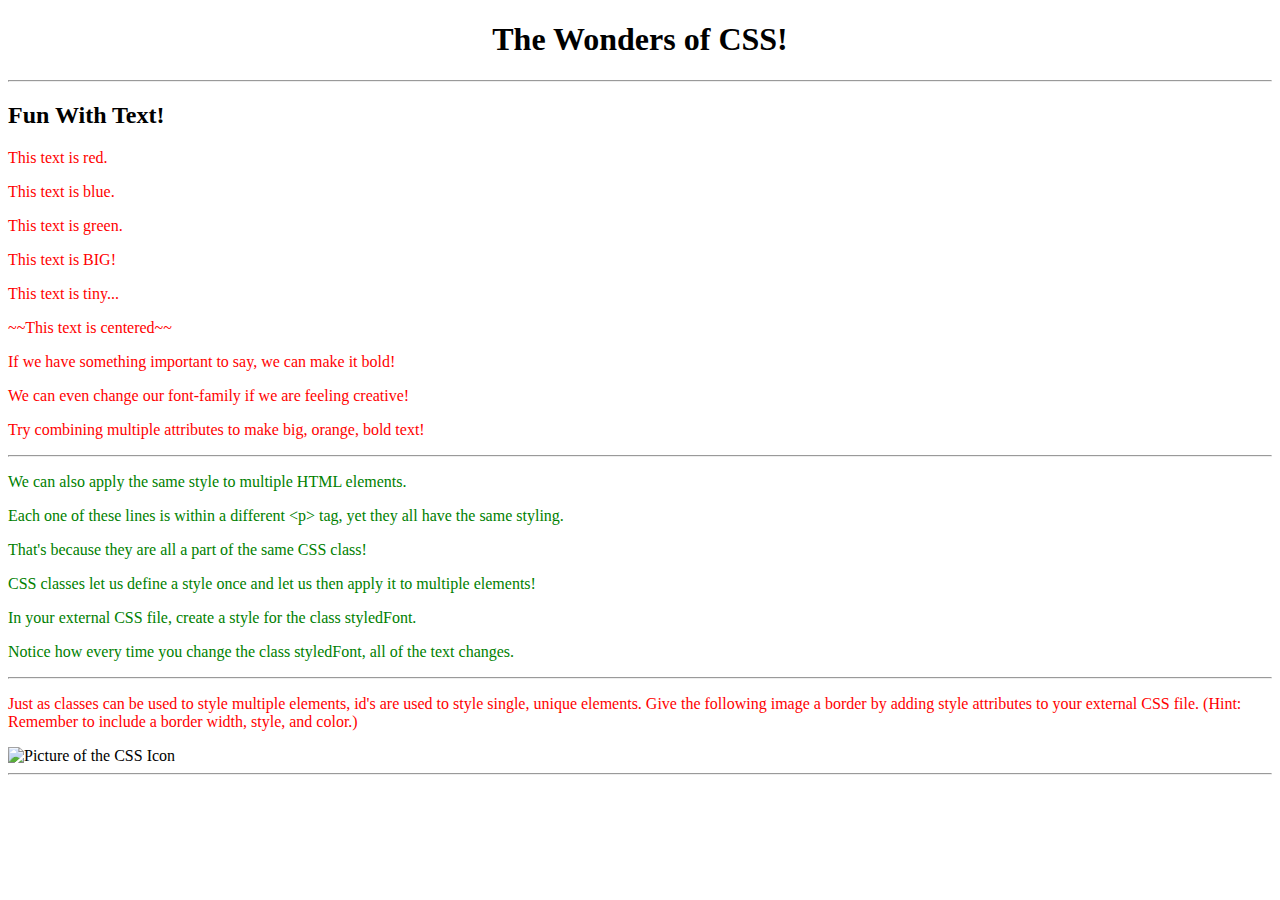
==== assignment-9/index.html @ 52448d4e "assignment-9 working CSS" ====
<!DOCTYPE html>
<html>

<head>
    <title>CSS Practice</title>
    <!-- Link to your external CSS -->
    <link rel="stylesheet" type="text/css" href="style.css" >

</head>

<body>

    <!-- Center -->
    <h1>The Wonders of CSS!</h1>

    <hr>

    <h2>Fun With Text!</h2>

    <!-- Change text color -->
    <p>This text is red.</p>
    <p>This text is blue.</p>
    <p>This text is green.</p>

    <!-- Change font-size -->
    <p>This text is BIG!</p>
    <p>This text is tiny...</p>

    <!-- Center -->
    <p>~~This text is centered~~</p>

    <!-- Bold -->
    <p>If we have something important to say, we can make it bold!</p>

    <!-- Change font -->
    <p>We can even change our font-family if we are feeling creative!</p>

    <!-- Multiple attributes -->
    <p>Try combining multiple attributes to make big, orange, bold text!</p>

    <hr>

    <!-- Classes -->
    <p class="styledFont">We can also apply the same style to multiple HTML elements.</p>
    <p class="styledFont">Each one of these lines is within a different &ltp&gt tag, yet they all have the same styling.</p>
    <p class="styledFont">That's because they are all a part of the same CSS class!</p>
    <p class="styledFont">CSS classes let us define a style once and let us then apply it to multiple elements!</p>
    <p class="styledFont">In your external CSS file, create a style for the class styledFont.</p>
    <p class="styledFont">Notice how every time you change the class styledFont, all of the text changes.</p>

    <hr>

    <p>Just as classes can be used to style multiple elements, id's are used to style single, unique elements. Give the following
        image a border by adding style attributes to your external CSS file. (Hint: Remember to include a border width, style,
        and color.)</p>

    <!-- Border & id -->
    <img id="styledImage" alt="Picture of the CSS Icon" src="http://www.crazyxhtml.com/blog/wp-content/uploads/2012/11/css3-markup.jpg">

    <hr>

</body>

</html>
---- assignment-9/style.css ----
h1 {
    text-align: center
}

.styledFont {
    color: green
}

p {
    color: red
}
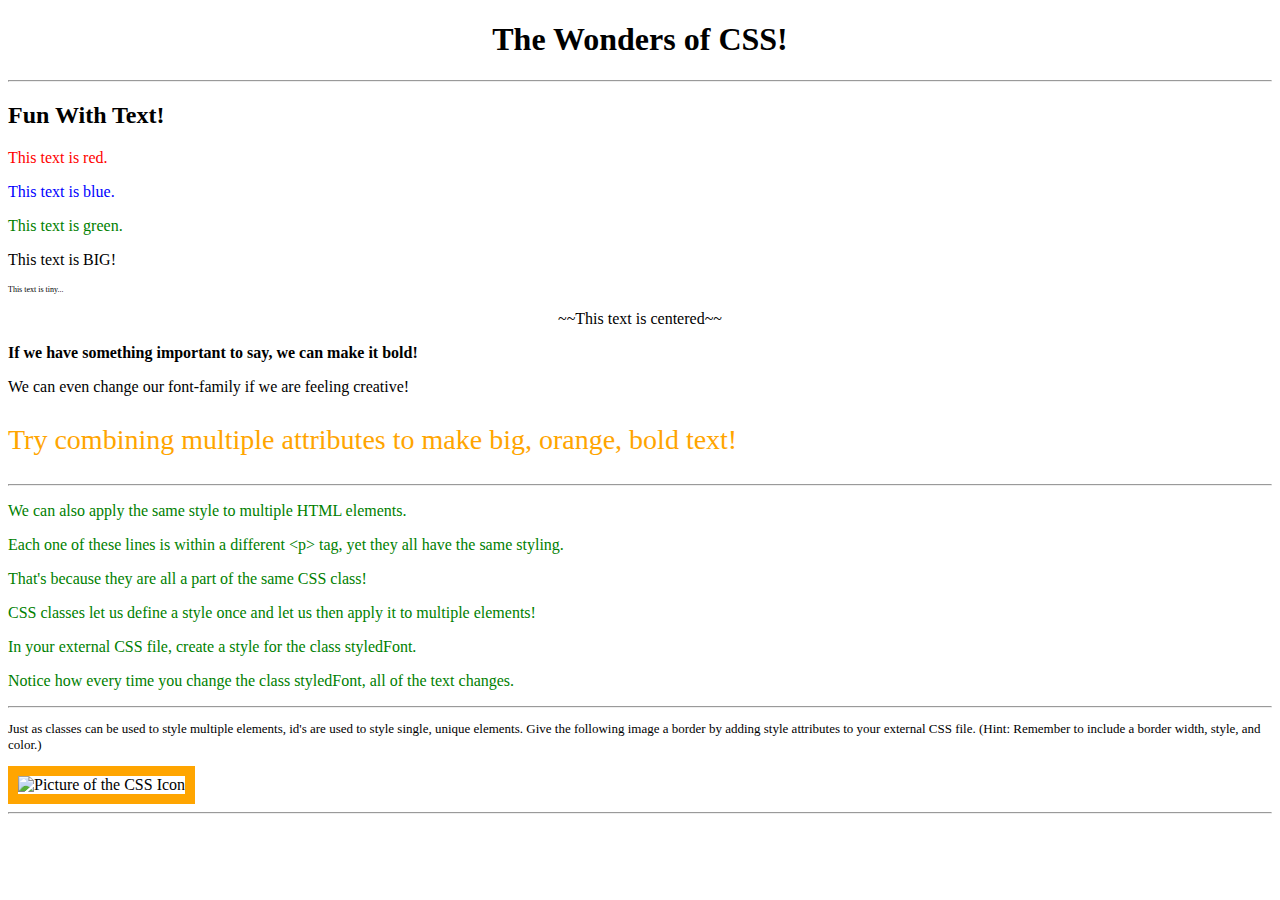
==== commit 5467bc63: "Assignment 9 css styles" ====
--- a/assignment-9/index.html
+++ b/assignment-9/index.html
@@ -18,25 +18,25 @@
     <h2>Fun With Text!</h2>
 
     <!-- Change text color -->
-    <p>This text is red.</p>
-    <p>This text is blue.</p>
-    <p>This text is green.</p>
+    <p class="para1">This text is red.</p>
+    <p class="para2">This text is blue.</p>
+    <p class="para3">This text is green.</p>
 
     <!-- Change font-size -->
-    <p>This text is BIG!</p>
-    <p>This text is tiny...</p>
+    <p class="bigger">This text is BIG!</p>
+    <p class="tiny">This text is tiny...</p>
 
     <!-- Center -->
-    <p>~~This text is centered~~</p>
+    <p class="text_center">~~This text is centered~~</p>
 
     <!-- Bold -->
-    <p>If we have something important to say, we can make it bold!</p>
+    <p class="bold">If we have something important to say, we can make it bold!</p>
 
     <!-- Change font -->
     <p>We can even change our font-family if we are feeling creative!</p>
 
     <!-- Multiple attributes -->
-    <p>Try combining multiple attributes to make big, orange, bold text!</p>
+    <p class="orange">Try combining multiple attributes to make big, orange, bold text!</p>
 
     <hr>
 
@@ -50,12 +50,12 @@
 
     <hr>
 
-    <p>Just as classes can be used to style multiple elements, id's are used to style single, unique elements. Give the following
+    <p class="box">Just as classes can be used to style multiple elements, id's are used to style single, unique elements. Give the following
         image a border by adding style attributes to your external CSS file. (Hint: Remember to include a border width, style,
         and color.)</p>
 
     <!-- Border & id -->
-    <img id="styledImage" alt="Picture of the CSS Icon" src="http://www.crazyxhtml.com/blog/wp-content/uploads/2012/11/css3-markup.jpg">
+    <img class="styledImage" alt="Picture of the CSS Icon" src="http://www.desartlab.com/wp-content/uploads/2015/10/css3-search-box.png">
 
     <hr>
 
--- a/assignment-9/style.css
+++ b/assignment-9/style.css
@@ -6,6 +6,44 @@
     color: green
 }
 
-p {
+.para1 {
     color: red
+}
+
+.para2 {
+    color: blue
+}
+
+.para3 {
+    color: green
+}
+
+.tiny{
+    font-size: 8px
+}
+
+.bold{
+    font-weight: bold
+}
+
+.orange {
+    color: orange;
+    font-size: 28px
+}
+
+.styledImage {
+    border-style: dotted solid;
+    border: 10px solid orange;
+}
+
+.text_center {
+    text-align: center
+}
+
+.box{
+    font-size: 13px
+}
+
+.bigger {
+    width: 500px;
 }